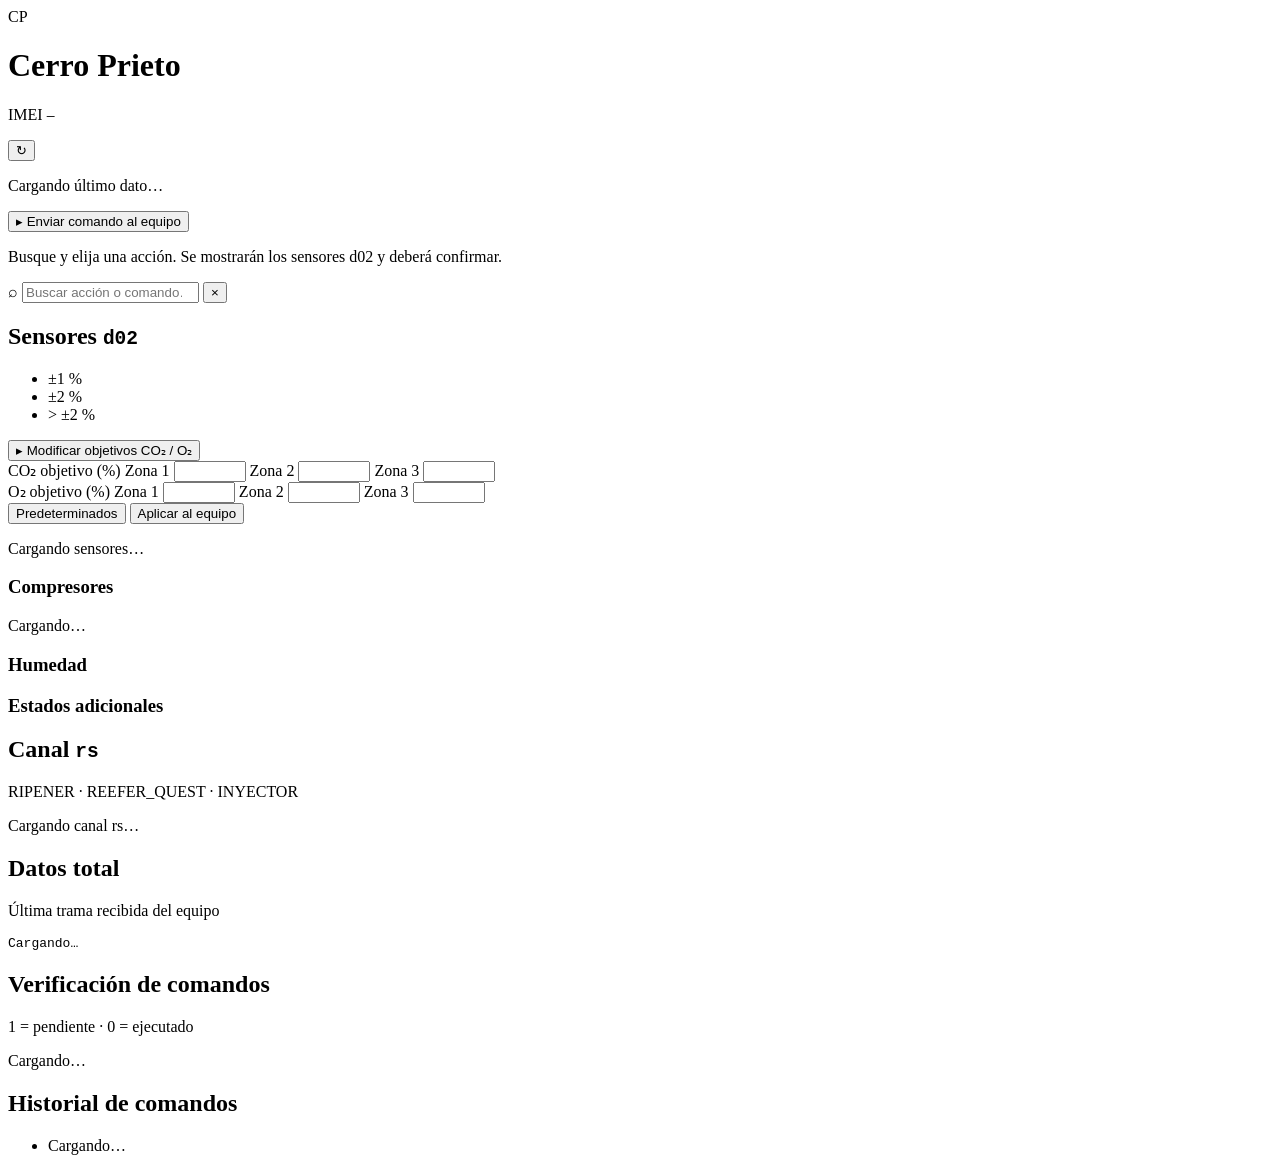
==== app/static/cerro-prieto/index.html @ 1ae5d0f1 "añadiendo funciones de cerro prieto y vista en vivo" ====
<!DOCTYPE html>
<html lang="es">
<head>
  <meta charset="UTF-8" />
  <meta name="viewport" content="width=device-width, initial-scale=1, viewport-fit=cover" />
  <meta name="theme-color" content="#0f1419" />
  <meta name="apple-mobile-web-app-capable" content="yes" />
  <title>Cerro Prieto — Control</title>
  <link rel="preconnect" href="https://fonts.googleapis.com" />
  <link rel="preconnect" href="https://fonts.gstatic.com" crossorigin />
  <link href="https://fonts.googleapis.com/css2?family=DM+Sans:wght@400;500;600;700&family=JetBrains+Mono:wght@400;500&display=swap" rel="stylesheet" />
  <link rel="stylesheet" href="/cerro-prieto/css/styles.css" />
</head>
<body>
  <div class="app">
    <header class="header">
      <div class="brand">
        <span class="brand-mark">CP</span>
        <div>
          <h1>Cerro Prieto</h1>
          <p class="subtitle">IMEI <code id="headerImei">—</code></p>
        </div>
      </div>
      <button type="button" class="btn btn-primary btn-icon" id="btnRefresh" title="Actualizar" aria-label="Actualizar">↻</button>
    </header>

    <p class="updated-line" id="updatedLine">Cargando último dato…</p>

    <!-- 1. Enviar comando -->
    <section class="card collapsible-panel comandos-panel" id="comandosPanel">
      <button type="button" class="btn-panel-toggle" id="btnToggleComandos" aria-expanded="false" aria-controls="comandosPanelBody">
        <span class="toggle-icon" aria-hidden="true">▸</span>
        <span class="toggle-label">Enviar comando al equipo</span>
      </button>
      <div class="panel-body hidden" id="comandosPanelBody">
        <p class="hint">Busque y elija una acción. Se mostrarán los sensores d02 y deberá confirmar.</p>
        <div class="search-field-wrap">
          <span class="search-icon" aria-hidden="true">⌕</span>
          <input
            type="search"
            id="searchComando"
            class="search-input"
            placeholder="Buscar acción o comando…"
            autocomplete="off"
            enterkeyhint="search"
          />
          <button type="button" class="btn-clear-search hidden" id="btnClearSearch" aria-label="Limpiar búsqueda">×</button>
        </div>
        <p class="search-hint" id="searchResultCount"></p>
        <div class="acciones-list" id="accionesList"></div>
      </div>
    </section>

    <!-- 2. Sensores d02 -->
    <section class="card card-highlight" aria-labelledby="d02Title">
      <h2 id="d02Title">Sensores <code>d02</code></h2>

      <p class="objetivos-resumen" id="objetivosResumen" aria-live="polite"></p>
      <ul class="leyenda-colores leyenda-inline" aria-label="Leyenda de colores">
        <li><span class="leyenda-dot leyenda-ok"></span> ±1 %</li>
        <li><span class="leyenda-dot leyenda-warn"></span> ±2 %</li>
        <li><span class="leyenda-dot leyenda-danger"></span> &gt; ±2 %</li>
      </ul>

      <section class="collapsible-panel objetivos-panel-wrap" id="objetivosPanel">
        <button type="button" class="btn-panel-toggle btn-panel-secondary" id="btnToggleObjetivos" aria-expanded="false" aria-controls="objetivosPanelBody">
          <span class="toggle-icon" aria-hidden="true">▸</span>
          <span class="toggle-label">Modificar objetivos CO₂ / O₂</span>
        </button>
        <div class="panel-body hidden" id="objetivosPanelBody">
          <div class="objetivos-grid">
            <div class="objetivos-col">
              <span class="obj-col-title">CO₂ objetivo (%)</span>
              <label class="obj-label">Zona 1 <input type="number" id="objCo2Z1" min="0" max="100" step="0.1" inputmode="decimal" /></label>
              <label class="obj-label">Zona 2 <input type="number" id="objCo2Z2" min="0" max="100" step="0.1" inputmode="decimal" /></label>
              <label class="obj-label">Zona 3 <input type="number" id="objCo2Z3" min="0" max="100" step="0.1" inputmode="decimal" /></label>
            </div>
            <div class="objetivos-col">
              <span class="obj-col-title">O₂ objetivo (%)</span>
              <label class="obj-label">Zona 1 <input type="number" id="objO2Z1" min="0" max="100" step="0.1" inputmode="decimal" /></label>
              <label class="obj-label">Zona 2 <input type="number" id="objO2Z2" min="0" max="100" step="0.1" inputmode="decimal" /></label>
              <label class="obj-label">Zona 3 <input type="number" id="objO2Z3" min="0" max="100" step="0.1" inputmode="decimal" /></label>
            </div>
          </div>
          <div class="objetivos-actions">
            <button type="button" class="btn btn-ghost btn-touch" id="btnRestaurarObjetivos">Predeterminados</button>
            <button type="button" class="btn btn-primary btn-touch" id="btnAplicarObjetivos">Aplicar al equipo</button>
          </div>
        </div>
      </section>

      <div class="sensor-zonas" id="d02Zonas">
        <p class="muted">Cargando sensores…</p>
      </div>
      <h3 class="subheading">Compresores</h3>
      <div class="compresores-grid" id="d02Compresores">
        <p class="muted">Cargando…</p>
      </div>
      <h3 class="subheading">Humedad</h3>
      <div class="sensor-grid sensor-grid-humedad hidden" id="d02Grid" aria-label="Humedad por zona"></div>
      <div class="flags-wrap hidden" id="d02FlagsWrap">
        <h3 class="subheading">Estados adicionales</h3>
        <ul class="flags-list" id="d02Flags"></ul>
      </div>
    </section>

    <!-- 3. Canal rs -->
    <section class="card" aria-labelledby="rsTitle">
      <h2 id="rsTitle">Canal <code>rs</code></h2>
      <p class="hint">RIPENER · REEFER_QUEST · INYECTOR</p>
      <div id="rsBlocks" class="rs-blocks">
        <p class="muted">Cargando canal rs…</p>
      </div>
    </section>

    <!-- 4. Datos total (JSON) -->
    <section class="card" aria-labelledby="datosTotalTitle">
      <h2 id="datosTotalTitle">Datos total</h2>
      <p class="hint">Última trama recibida del equipo</p>
      <pre class="datos-total-json" id="datosTotalJson">Cargando…</pre>
    </section>

    <!-- 5. Verificación -->
    <section class="card" id="verificacionSection" aria-live="polite">
      <h2>Verificación de comandos</h2>
      <p class="hint">1 = pendiente · 0 = ejecutado</p>
      <div class="status-grid" id="verificacionGrid">
        <p class="muted">Cargando…</p>
      </div>
    </section>

    <!-- 6. Historial -->
    <section class="card" id="historialSection">
      <h2>Historial de comandos</h2>
      <div class="historial-wrap" id="historialWrap">
        <ul class="historial" id="historialList">
          <li class="muted">Cargando…</li>
        </ul>
      </div>
    </section>
  </div>

  <dialog class="modal" id="confirmModal">
    <form method="dialog" class="modal-inner" id="confirmForm">
      <h2 id="modalTitle">¿Está seguro?</h2>
      <p class="modal-accion" id="modalAccion"></p>
      <dl class="modal-dl">
        <dt>Comando a enviar</dt>
        <dd><code id="modalComando"></code></dd>
        <dt>Último dato recibido</dt>
        <dd id="modalUltimoDato">—</dd>
      </dl>
      <div class="modal-context" id="modalContext">
        <p class="modal-loading muted" id="modalContextLoading">Cargando d02…</p>
        <div class="modal-context-section hidden" id="modalD02Section">
          <p class="hint modal-confirm-hint">Revise el valor <code>d02</code> antes de enviar.</p>
          <pre class="modal-d02-plain" id="modalD02"></pre>
        </div>
      </div>
      <div class="modal-actions modal-actions-stack">
        <button type="submit" class="btn btn-primary btn-touch" id="modalAccept">Sí, enviar comando</button>
        <button type="button" class="btn btn-ghost btn-touch" id="modalCancel">Cancelar</button>
      </div>
    </form>
  </dialog>

  <div class="toast hidden" id="toast"></div>

  <script src="/cerro-prieto/js/app.js" type="module"></script>
</body>
</html>
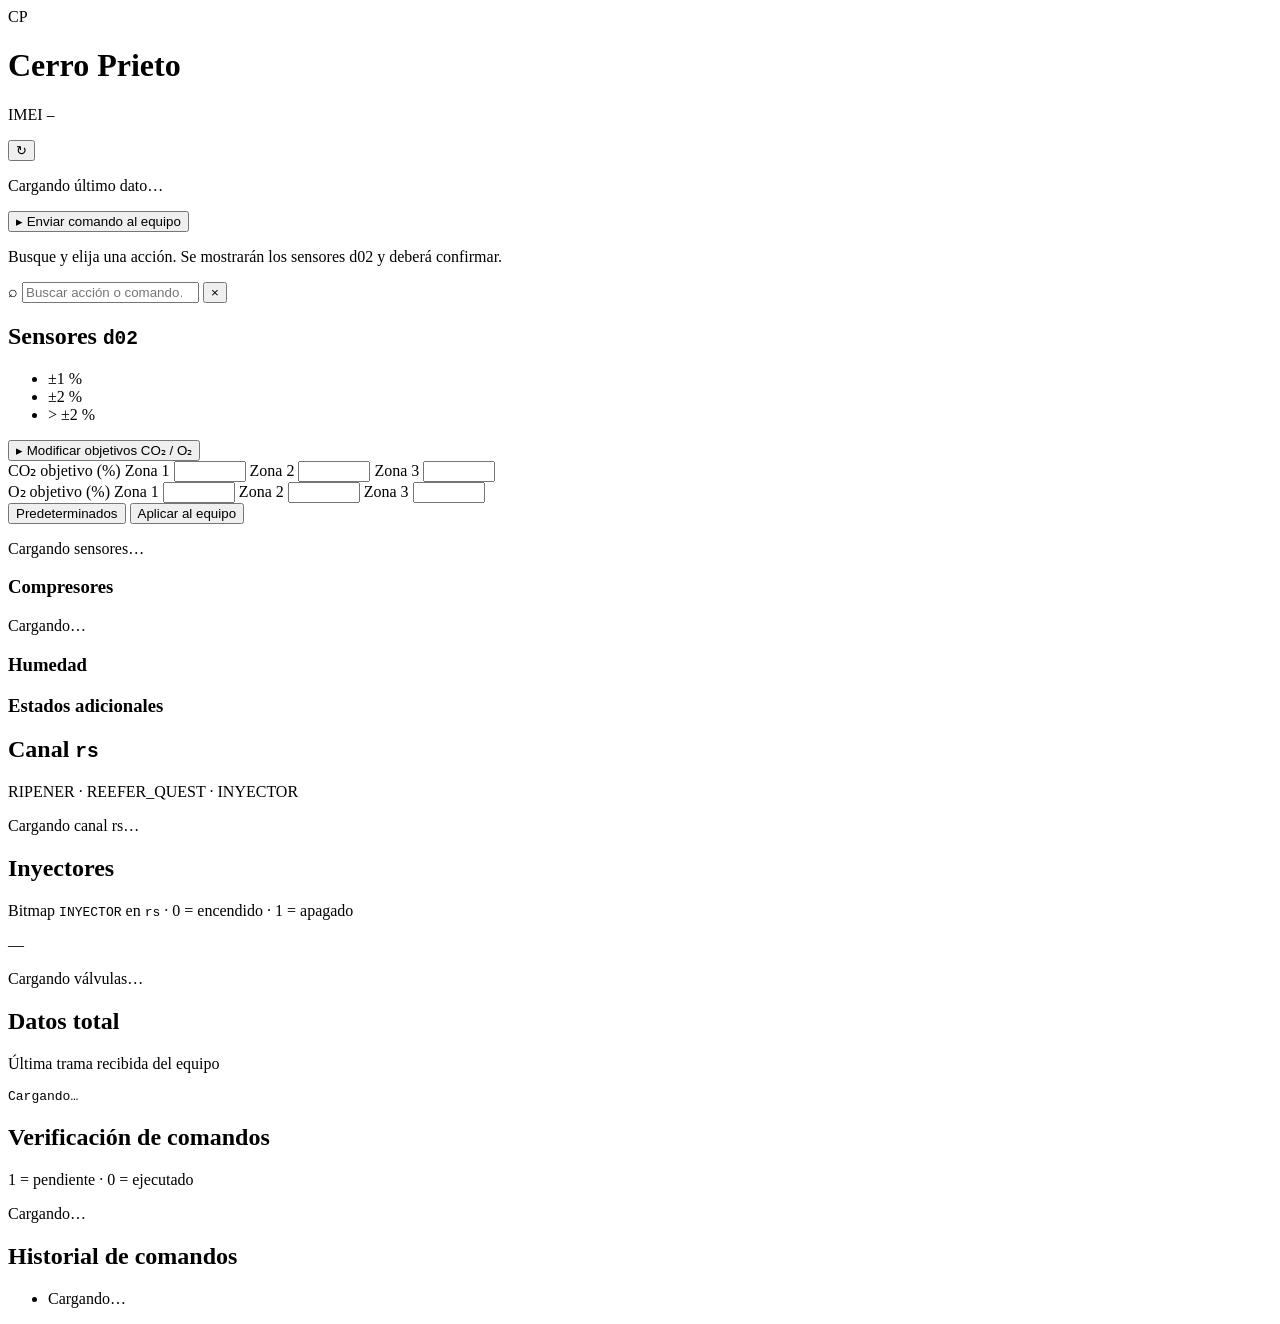
==== commit bdaea9e2: "vista de inyectores" ====
--- a/app/static/cerro-prieto/index.html
+++ b/app/static/cerro-prieto/index.html
@@ -113,14 +113,25 @@
       </div>
     </section>
 
-    <!-- 4. Datos total (JSON) -->
+    <!-- 4. Inyectores -->
+    <section class="card" aria-labelledby="inyectorTitle">
+      <h2 id="inyectorTitle">Inyectores</h2>
+      <p class="hint">Bitmap <code>INYECTOR</code> en <code>rs</code> · 0 = encendido · 1 = apagado</p>
+      <p class="inyector-bitmap-line muted" id="inyectorBitmap">—</p>
+      <div class="inyector-mapa hidden" id="inyectorMapa" aria-label="Mapa de bits A–P"></div>
+      <div id="inyectorValvulas" class="inyector-wrap">
+        <p class="muted">Cargando válvulas…</p>
+      </div>
+    </section>
+
+    <!-- 5. Datos total (JSON) -->
     <section class="card" aria-labelledby="datosTotalTitle">
       <h2 id="datosTotalTitle">Datos total</h2>
       <p class="hint">Última trama recibida del equipo</p>
       <pre class="datos-total-json" id="datosTotalJson">Cargando…</pre>
     </section>
 
-    <!-- 5. Verificación -->
+    <!-- 6. Verificación -->
     <section class="card" id="verificacionSection" aria-live="polite">
       <h2>Verificación de comandos</h2>
       <p class="hint">1 = pendiente · 0 = ejecutado</p>
@@ -129,7 +140,7 @@
       </div>
     </section>
 
-    <!-- 6. Historial -->
+    <!-- 7. Historial -->
     <section class="card" id="historialSection">
       <h2>Historial de comandos</h2>
       <div class="historial-wrap" id="historialWrap">
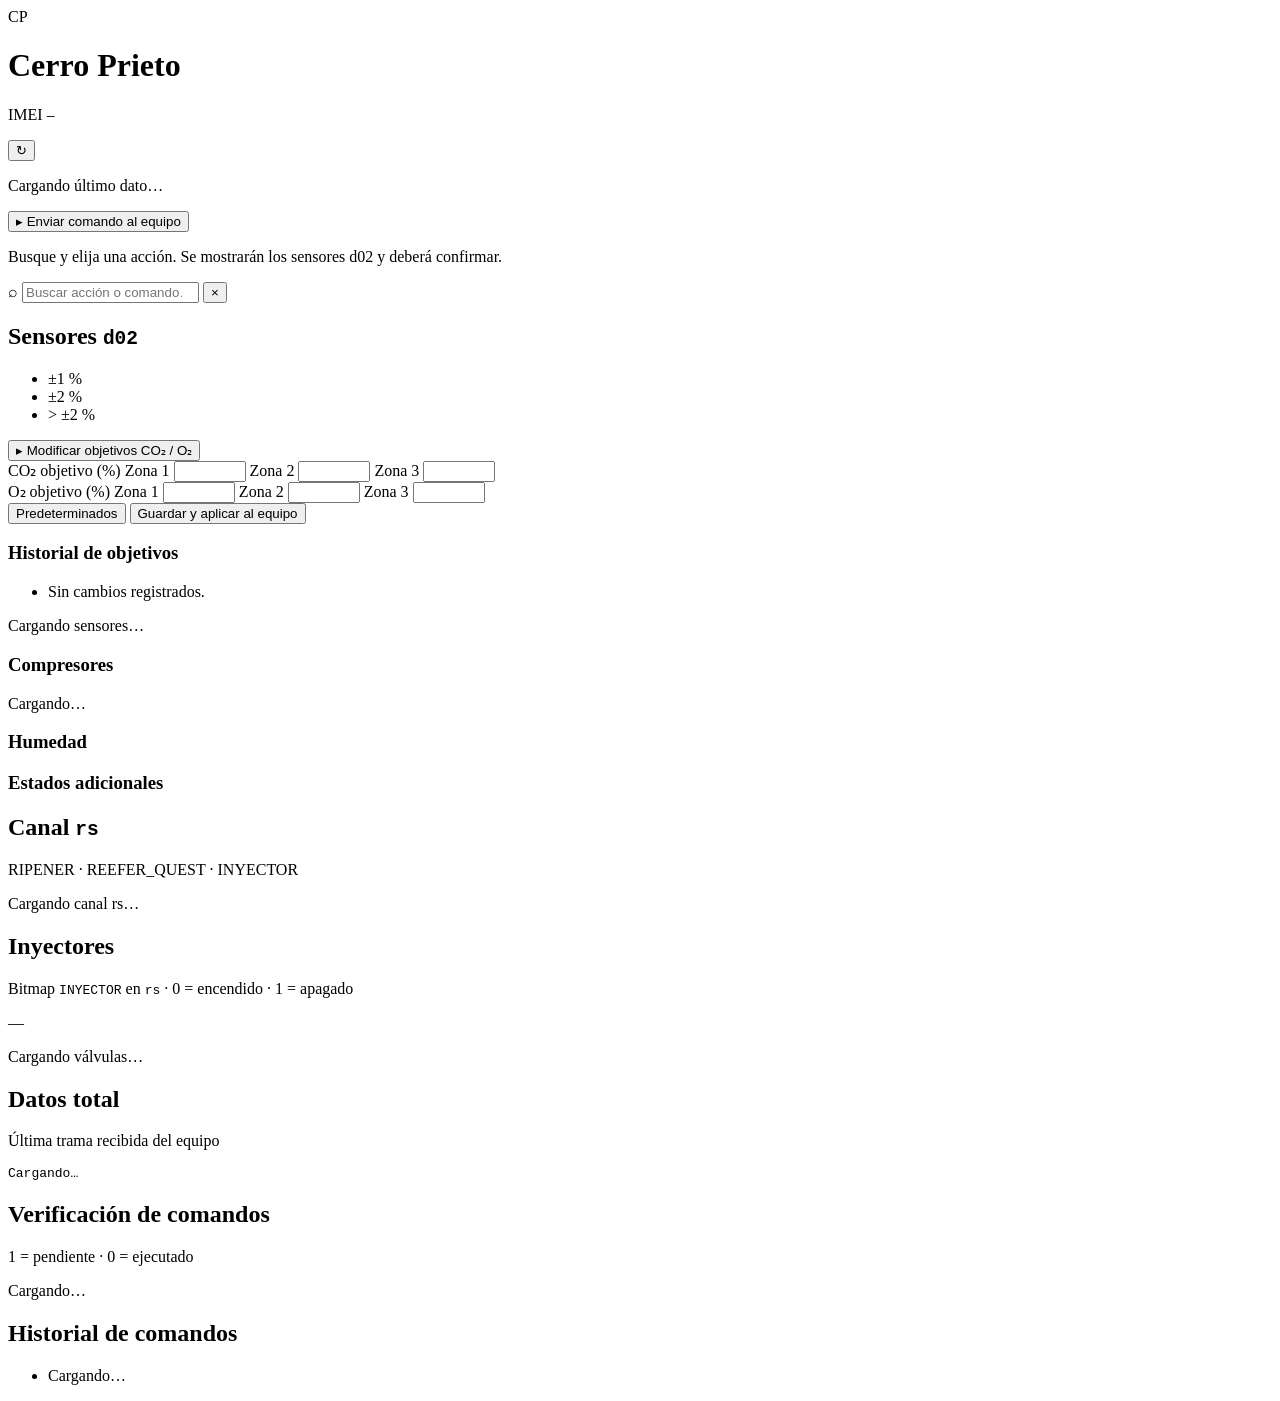
==== commit 9c902f75: "vista de inyectores 2" ====
--- a/app/static/cerro-prieto/index.html
+++ b/app/static/cerro-prieto/index.html
@@ -9,7 +9,7 @@
   <link rel="preconnect" href="https://fonts.googleapis.com" />
   <link rel="preconnect" href="https://fonts.gstatic.com" crossorigin />
   <link href="https://fonts.googleapis.com/css2?family=DM+Sans:wght@400;500;600;700&family=JetBrains+Mono:wght@400;500&display=swap" rel="stylesheet" />
-  <link rel="stylesheet" href="/cerro-prieto/css/styles.css" />
+  <link rel="stylesheet" href="/cerro-prieto/css/styles.css?v=inyector2" />
 </head>
 <body>
   <div class="app">
@@ -84,7 +84,14 @@
           </div>
           <div class="objetivos-actions">
             <button type="button" class="btn btn-ghost btn-touch" id="btnRestaurarObjetivos">Predeterminados</button>
-            <button type="button" class="btn btn-primary btn-touch" id="btnAplicarObjetivos">Aplicar al equipo</button>
+            <button type="button" class="btn btn-primary btn-touch" id="btnAplicarObjetivos">Guardar y aplicar al equipo</button>
+          </div>
+          <p class="objetivos-meta muted" id="objetivosMeta" aria-live="polite"></p>
+          <div class="objetivos-historial-wrap">
+            <h3 class="subheading">Historial de objetivos</h3>
+            <ul class="objetivos-historial" id="objetivosHistorial">
+              <li class="muted">Sin cambios registrados.</li>
+            </ul>
           </div>
         </div>
       </section>
@@ -177,6 +184,6 @@
 
   <div class="toast hidden" id="toast"></div>
 
-  <script src="/cerro-prieto/js/app.js" type="module"></script>
+  <script src="/cerro-prieto/js/app.js?v=objetivos1" type="module"></script>
 </body>
 </html>
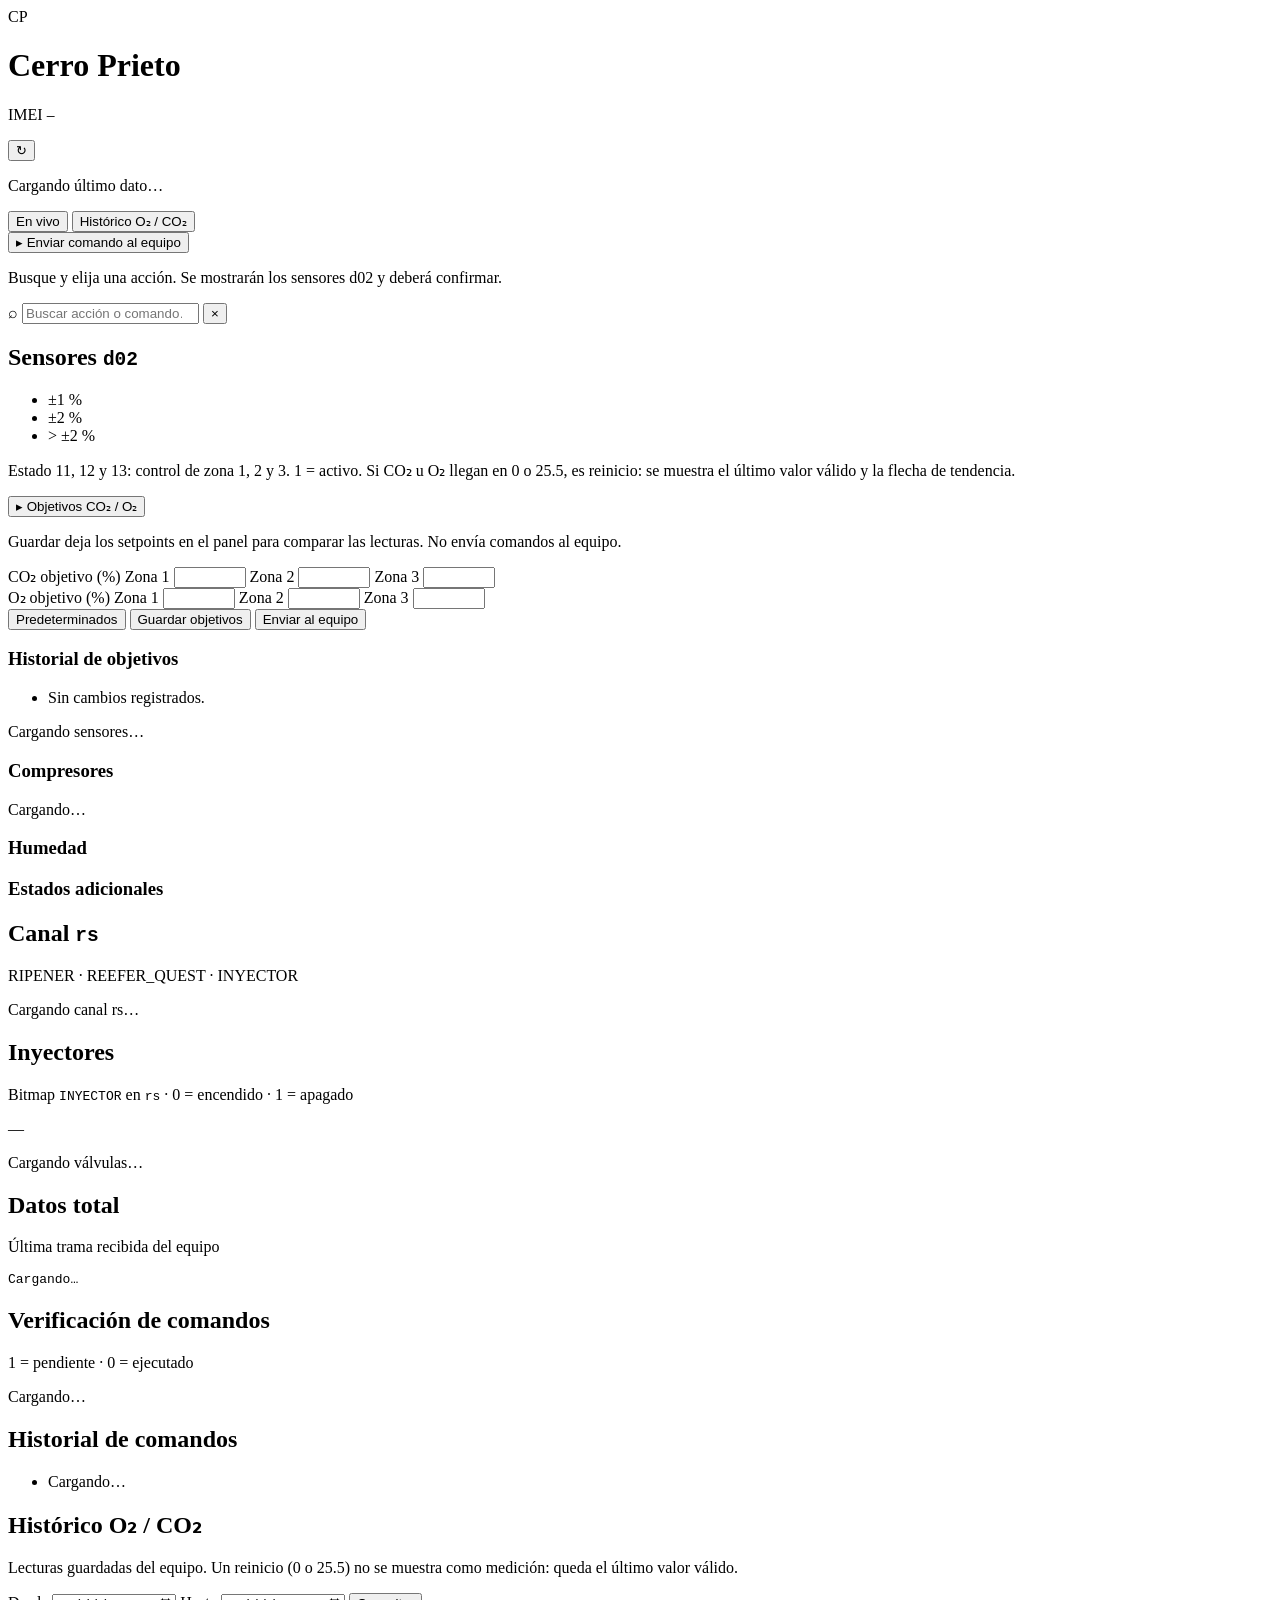
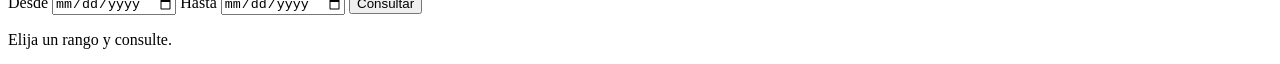
==== commit 0ebafa90: "base de  cerro prieto" ====
--- a/app/static/cerro-prieto/index.html
+++ b/app/static/cerro-prieto/index.html
@@ -9,7 +9,7 @@
   <link rel="preconnect" href="https://fonts.googleapis.com" />
   <link rel="preconnect" href="https://fonts.gstatic.com" crossorigin />
   <link href="https://fonts.googleapis.com/css2?family=DM+Sans:wght@400;500;600;700&family=JetBrains+Mono:wght@400;500&display=swap" rel="stylesheet" />
-  <link rel="stylesheet" href="/cerro-prieto/css/styles.css?v=inyector2" />
+  <link rel="stylesheet" href="/cerro-prieto/css/styles.css?v=lecturas1" />
 </head>
 <body>
   <div class="app">
@@ -26,6 +26,12 @@
 
     <p class="updated-line" id="updatedLine">Cargando último dato…</p>
 
+    <nav class="view-tabs" aria-label="Vistas del panel">
+      <button type="button" class="view-tab active" data-view="vivo" id="tabVivo">En vivo</button>
+      <button type="button" class="view-tab" data-view="historico" id="tabHistorico">Histórico O₂ / CO₂</button>
+    </nav>
+
+    <div id="viewVivo">
     <!-- 1. Enviar comando -->
     <section class="card collapsible-panel comandos-panel" id="comandosPanel">
       <button type="button" class="btn-panel-toggle" id="btnToggleComandos" aria-expanded="false" aria-controls="comandosPanelBody">
@@ -61,13 +67,15 @@
         <li><span class="leyenda-dot leyenda-warn"></span> ±2 %</li>
         <li><span class="leyenda-dot leyenda-danger"></span> &gt; ±2 %</li>
       </ul>
+      <p class="hint hint-tight">Estado 11, 12 y 13: control de zona 1, 2 y 3. 1 = activo. Si CO₂ u O₂ llegan en 0 o 25.5, es reinicio: se muestra el último valor válido y la flecha de tendencia.</p>
 
       <section class="collapsible-panel objetivos-panel-wrap" id="objetivosPanel">
         <button type="button" class="btn-panel-toggle btn-panel-secondary" id="btnToggleObjetivos" aria-expanded="false" aria-controls="objetivosPanelBody">
           <span class="toggle-icon" aria-hidden="true">▸</span>
-          <span class="toggle-label">Modificar objetivos CO₂ / O₂</span>
+          <span class="toggle-label">Objetivos CO₂ / O₂</span>
         </button>
         <div class="panel-body hidden" id="objetivosPanelBody">
+          <p class="hint">Guardar deja los setpoints en el panel para comparar las lecturas. No envía comandos al equipo.</p>
           <div class="objetivos-grid">
             <div class="objetivos-col">
               <span class="obj-col-title">CO₂ objetivo (%)</span>
@@ -84,7 +92,8 @@
           </div>
           <div class="objetivos-actions">
             <button type="button" class="btn btn-ghost btn-touch" id="btnRestaurarObjetivos">Predeterminados</button>
-            <button type="button" class="btn btn-primary btn-touch" id="btnAplicarObjetivos">Guardar y aplicar al equipo</button>
+            <button type="button" class="btn btn-primary btn-touch" id="btnGuardarObjetivos">Guardar objetivos</button>
+            <button type="button" class="btn btn-ghost btn-touch" id="btnAplicarObjetivos">Enviar al equipo</button>
           </div>
           <p class="objetivos-meta muted" id="objetivosMeta" aria-live="polite"></p>
           <div class="objetivos-historial-wrap">
@@ -156,6 +165,27 @@
         </ul>
       </div>
     </section>
+    </div>
+
+    <div id="viewHistorico" class="hidden">
+      <section class="card" aria-labelledby="historicoTitle">
+        <h2 id="historicoTitle">Histórico O₂ / CO₂</h2>
+        <p class="hint">Lecturas guardadas del equipo. Un reinicio (0 o 25.5) no se muestra como medición: queda el último valor válido.</p>
+        <form class="historico-filtros" id="historicoForm">
+          <label class="hist-label">Desde
+            <input type="date" id="histDesde" required />
+          </label>
+          <label class="hist-label">Hasta
+            <input type="date" id="histHasta" required />
+          </label>
+          <button type="submit" class="btn btn-primary btn-touch" id="btnHistBuscar">Consultar</button>
+        </form>
+        <p class="historico-resumen muted" id="historicoResumen" aria-live="polite"></p>
+        <div class="historico-table-wrap" id="historicoTableWrap">
+          <p class="muted">Elija un rango y consulte.</p>
+        </div>
+      </section>
+    </div>
   </div>
 
   <dialog class="modal" id="confirmModal">
@@ -184,6 +214,6 @@
 
   <div class="toast hidden" id="toast"></div>
 
-  <script src="/cerro-prieto/js/app.js?v=objetivos1" type="module"></script>
+  <script src="/cerro-prieto/js/app.js?v=lecturas1" type="module"></script>
 </body>
 </html>
